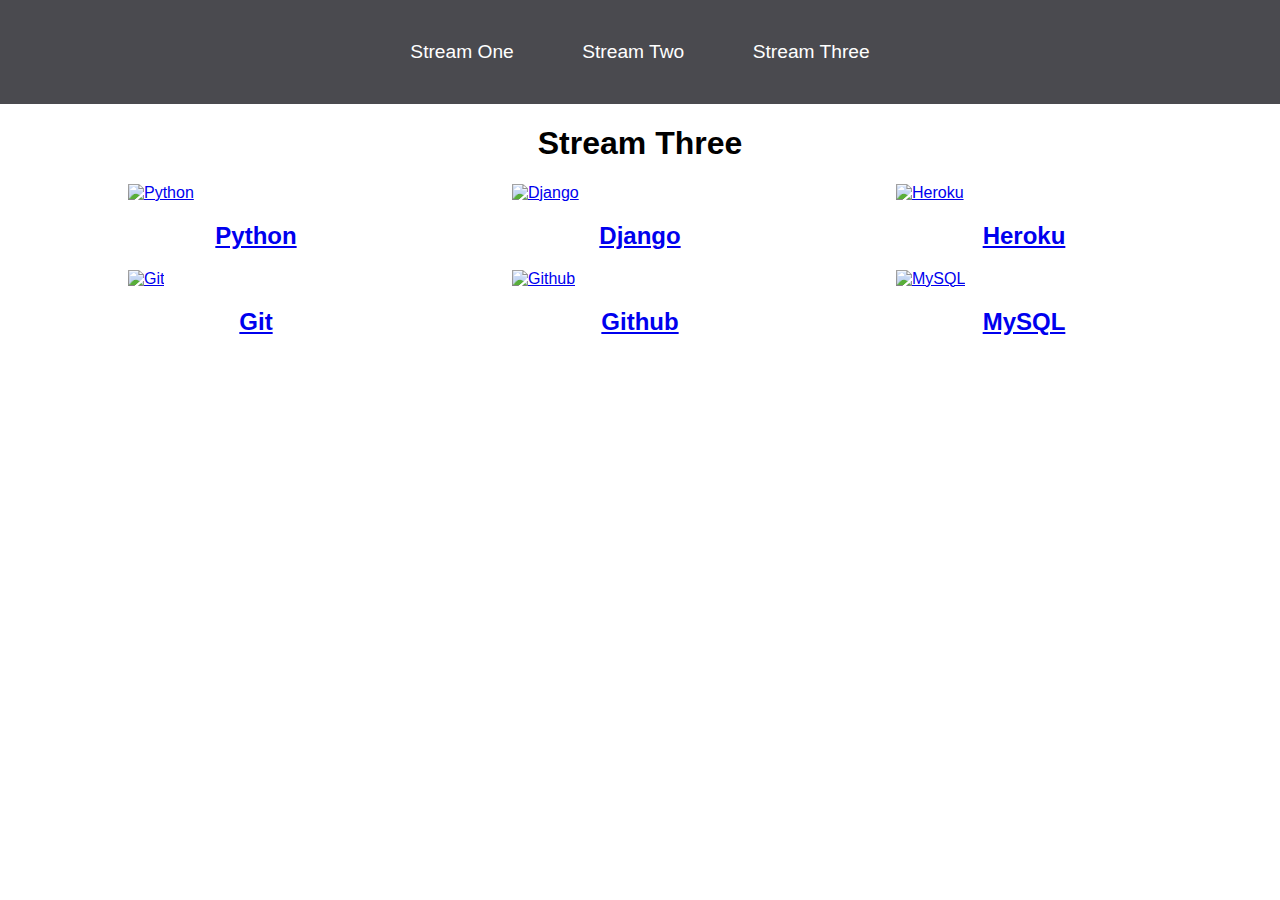
==== stream-three.html @ c68e2d26 "initial commit" ====
<!DOCTYPE html>
<html lang="en">
<head>
    <meta charset="UTF-8">
    <meta http-equiv="X-UA-Compatible" content="IE=edge">
    <meta name="viewport" content="width=device-width, initial-scale=1.0">
    <title>Stream Three</title>
    <link rel="stylesheet" href="css/style.css">
</head>
<body>
    <nav>
        <ul>
            <li><a href="stream-one.html">Stream One</a></li>
            <li><a href="stream-two.html">Stream Two</a></li>
            <li><a href="stream-three.html">Stream Three</a></li>
        </ul>
    </nav>
    <h1>Stream Three</h1>
    <div class="card">
        <a href="https://en.wikipedia.org/wiki/Python_(programming_language)" target="_blank">
            <img src="https://images.ctfassets.net/mrop88jh71hl/55rrbZfwMaURHZKAUc5oOW/9e5fe805eb03135b82e962e92169ce6d/python-programming-language.png" alt="Python">
            <h2>Python</h2>
        </a>
    </div>
    <div class="card">
        <a href="https://en.wikipedia.org/wiki/Django_(web_framework)" target="_blank">
            <img src="https://www.djangoproject.com/m/img/logos/django-logo-negative.png" alt="Django">
            <h2>Django</h2>
        </a>
    </div>
    <div class="card">
        <a href="https://en.wikipedia.org/wiki/Heroku" target="_blank">
            <img src="https://www.vectorlogo.zone/logos/heroku/heroku-ar21.png" alt="Heroku">
            <h2>Heroku</h2>
        </a>
    </div>
    <div class="card">
        <a href="https://en.wikipedia.org/wiki/Git" target="_blank">
            <img src="https://miro.medium.com/max/910/1*Wjxx83j-qyiNvFBy1yOA1w.jpeg" alt="Git">
            <h2>Git</h2>
        </a>
    </div>
    <div class="card">
        <a href="https://en.wikipedia.org/wiki/GitHub" target="_blank">
            <img src="https://miro.medium.com/max/1400/1*SSRjtoQ0H2X3SBPOiJ5rZw.jpeg" alt="Github">
            <h2>Github</h2>
        </a>
    </div>
    <div class="card">
        <a href="https://en.wikipedia.org/wiki/MySQL" target="_blank">
            <img src="https://servicenav.coservit.com/wp-content/uploads/2022/05/41-3.jpg" alt="MySQL">
            <h2>MySQL</h2>
        </a>
    </div>
</body>
</html>
---- css/style.css ----
body {
    margin: 0;
    padding: 0;
    font-family: 'Oswald', sans-serif;
}

nav ul {
    list-style: none;
    background-color: #4a4a4f;
    text-align: center;
    padding: 0;
    margin: 0;
}

nav li {
    font-size: 1.2em;
    line-height: 40px;
    height: 40px;
    display: inline-block;
    margin: 2.5%;
}

nav a {
    text-decoration: none;
    color: #fff;
    display: block;
}

nav a:hover {
    background-color: #fff;
    color: #4a4a4f;
}

.card {
    float: left;
    width: 20%;
    margin-left: 10%;
}

.card a {
    text-align: center;
}

img {
    width: 100%;
    height: 180px;
}

h1 {
    text-align: center;
}
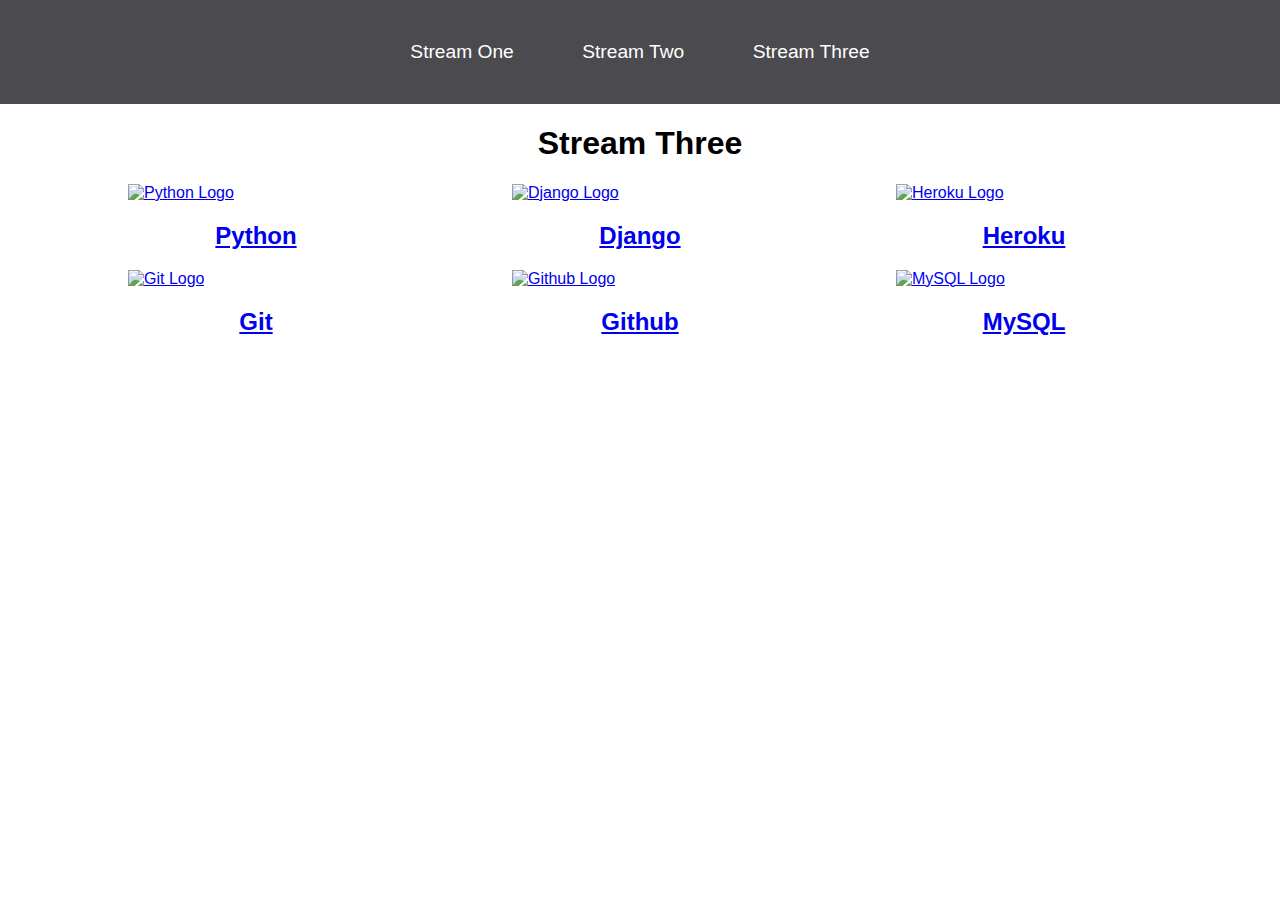
==== commit 1060b8ec: "Added alt attributes to all images" ====
--- a/stream-three.html
+++ b/stream-three.html
@@ -10,7 +10,7 @@
 <body>
     <nav>
         <ul>
-            <li><a href="stream-one.html">Stream One</a></li>
+            <li><a href="index.html">Stream One</a></li>
             <li><a href="stream-two.html">Stream Two</a></li>
             <li><a href="stream-three.html">Stream Three</a></li>
         </ul>
@@ -18,37 +18,37 @@
     <h1>Stream Three</h1>
     <div class="card">
         <a href="https://en.wikipedia.org/wiki/Python_(programming_language)" target="_blank">
-            <img src="https://images.ctfassets.net/mrop88jh71hl/55rrbZfwMaURHZKAUc5oOW/9e5fe805eb03135b82e962e92169ce6d/python-programming-language.png" alt="Python">
+            <img src="https://images.ctfassets.net/mrop88jh71hl/55rrbZfwMaURHZKAUc5oOW/9e5fe805eb03135b82e962e92169ce6d/python-programming-language.png" alt="Python Logo">
             <h2>Python</h2>
         </a>
     </div>
     <div class="card">
         <a href="https://en.wikipedia.org/wiki/Django_(web_framework)" target="_blank">
-            <img src="https://www.djangoproject.com/m/img/logos/django-logo-negative.png" alt="Django">
+            <img src="https://www.djangoproject.com/m/img/logos/django-logo-negative.png" alt="Django Logo">
             <h2>Django</h2>
         </a>
     </div>
     <div class="card">
         <a href="https://en.wikipedia.org/wiki/Heroku" target="_blank">
-            <img src="https://www.vectorlogo.zone/logos/heroku/heroku-ar21.png" alt="Heroku">
+            <img src="https://www.vectorlogo.zone/logos/heroku/heroku-ar21.png" alt="Heroku Logo">
             <h2>Heroku</h2>
         </a>
     </div>
     <div class="card">
         <a href="https://en.wikipedia.org/wiki/Git" target="_blank">
-            <img src="https://miro.medium.com/max/910/1*Wjxx83j-qyiNvFBy1yOA1w.jpeg" alt="Git">
+            <img src="https://miro.medium.com/max/910/1*Wjxx83j-qyiNvFBy1yOA1w.jpeg" alt="Git Logo">
             <h2>Git</h2>
         </a>
     </div>
     <div class="card">
         <a href="https://en.wikipedia.org/wiki/GitHub" target="_blank">
-            <img src="https://miro.medium.com/max/1400/1*SSRjtoQ0H2X3SBPOiJ5rZw.jpeg" alt="Github">
+            <img src="https://miro.medium.com/max/1400/1*SSRjtoQ0H2X3SBPOiJ5rZw.jpeg" alt="Github Logo">
             <h2>Github</h2>
         </a>
     </div>
     <div class="card">
         <a href="https://en.wikipedia.org/wiki/MySQL" target="_blank">
-            <img src="https://servicenav.coservit.com/wp-content/uploads/2022/05/41-3.jpg" alt="MySQL">
+            <img src="https://servicenav.coservit.com/wp-content/uploads/2022/05/41-3.jpg" alt="MySQL Logo">
             <h2>MySQL</h2>
         </a>
     </div>
